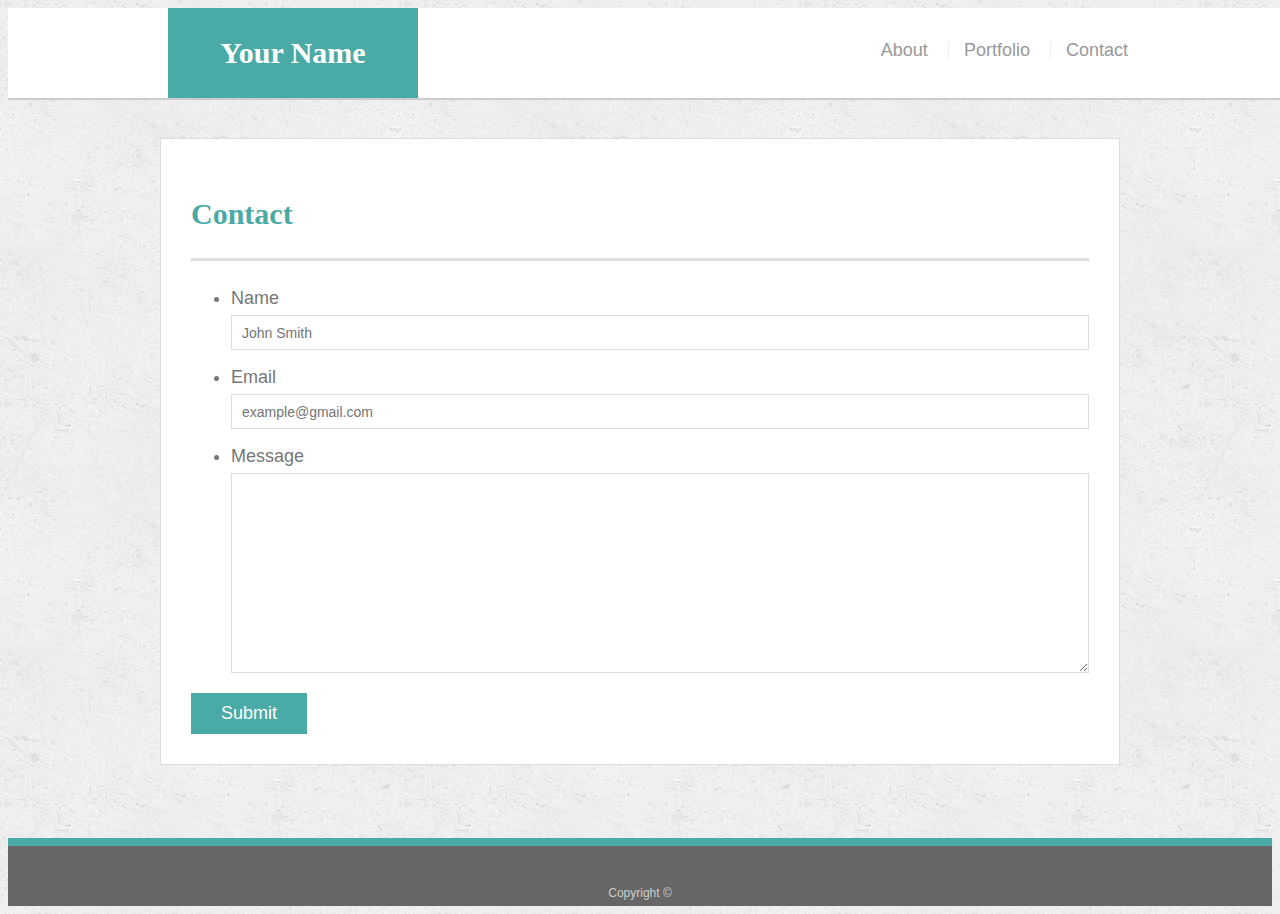
==== contact.html @ 4c53ee77 "starting files" ====
<!doctype html>
<html lang="en-us">

<head>
  <meta charset="UTF-8">
  <title>Contact | Your Name</title>
  <link rel="stylesheet" type="text/css" href="assets/css/style.css">
</head>

<body>

  <header id="masthead">
    <div class="container">
      <a href="index.html" id="logo">Your Name</a>
      <nav>
        <a href="index.html">About</a>
        <a href="portfolio.html">Portfolio</a>
        <a href="contact.html">Contact</a>
      </nav>
    </div>
  </header>

  <div id="main-container" class="container">
    <section class="main-section">
      <h1>Contact</h1>

      <form id="contact-form">
        <ul>
          <li>
            <label for="name">Name</label>
            <input type="text" id="name" name="name" placeholder="John Smith" required="required">
          </li>
          <li>
            <label for="email">Email</label>
            <input type="email" id="email" name="email" placeholder="example@gmail.com" required="required">
          </li>
          <li>
            <label for="message">Message</label>
            <textarea id="message" name="message" required="required"></textarea>
          </li>
        </ul>
        <input type="submit">
      </form>

    </section>

  </div>

  <footer>
    <div class="container">
      Copyright &copy; 
    </div>
  </footer>
</body>

</html>
---- assets/css/style.css ----
body {
  font-family: Arial, "Helvetica Neue", Helvetica, sans-serif;
  font-size: 18px;
  line-height: 34px;
  color: #777;
  background: url("../images/concrete_seamless.png");
}

* {
  box-sizing: border-box;
}

/* general */

.container {
  width: 100%;
  max-width: 960px;
  margin: 0 auto;
  clear: both;
}

h1,
h2,
h3,
p {
  margin-bottom: 20px;
}

p:last-child {
  margin-bottom: 0;
}

h1,
h2,
h3 {
  font-family: Georgia, Times, "Times New Roman", serif;
  font-weight: 700;
  color: #4aaaa5;
}

h1 {
  padding-bottom: 20px;
  font-size: 30px;
  line-height: 49px;
  border-bottom: 3px solid #ddd;
}

h2,
h3 {
  font-size: 22px;
}

/* header */

#masthead {
  position: fixed;
  z-index: 99;
  width: 100%;
  margin: 0 0 30px;
  overflow: auto;
  color: #fff;
  background: #fff;
  border-bottom: 2px solid #ccc;
}

#logo {
  float: left;
  width: 250px;
  height: 90px;
  font-family: Georgia, Times, "Times New Roman", serif;
  font-size: 30px;
  font-weight: 700;
  line-height: 90px;
  color: #fff;
  text-align: center;
  text-decoration: none;
  background: #4aaaa5;
}

nav {
  float: right;
  margin-top: 25px;
}

nav a {
  display: inline-block;
  padding-left: 15px;
  margin-left: 15px;
  line-height: 18px;
  color: #999;
  text-decoration: none;
  border-left: 1px solid #efefef;
}

nav a:first-child {
  border-left: 0 none;
}

/* footer */

footer {
  padding: 30px 0;
  clear: both;
  font-size: 12px;
  color: #fff;
  color: #ccc;
  text-align: center;
  background: #666;
  border-top: 8px solid #4aaaa5;
  height: 50px;
}

h3, h2 {
  padding-bottom: 20px;
  margin-bottom: 15px;
  line-height: 22px;
  border-bottom: 2px solid #eee;
}

/* main */

#main-container {
  padding-top: 130px;
  min-height: calc(100vh - 70px);
}

.main-section {
  float: left;
  width: 100%;
  max-width: 960px;
  padding: 30px;
  margin: 0 0 40px;
  background: #fff;
  border: 1px solid #ddd;
}

/* portfolio page */

.work {
  position: relative;
  float: left;
  width: 274px;
  margin: 20px 0 25px;
  overflow: auto;
}

.work:nth-child(even) {
  margin-right: 40px;
}

.work img {
  width: 100%;
  border: 0 none;
  opacity: 0.8;
}

.work h3 {
  position: absolute;
  bottom: 20px;
  width: 100%;
  padding: 15px;
  margin-bottom: 0;
  font-weight: 300;
  line-height: 30px;
  color: #fff;
  text-align: center;
  background: #4aaaa5;
  border-bottom: 0;
}

.auth-image {
  float: left;
  width: 200px;
  height: auto;
  margin-top: 10px;
  margin-right: 25px;
}

/* contact page */

#contact-form ul {
  margin-bottom: 20px;
}

#contact-form li {
  margin-bottom: 10px;
}

label,
input[type=text],
input[type=email],
textarea {
  display: block;
  width: 100%;
}

input[type=text],
input[type=email],
textarea {
  height: 35px;
  padding: 0 10px;
  font-size: 14px;
  border: 1px solid #ddd;
}

textarea {
  height: 200px;
}

input[type=submit] {
  padding: 10px 30px;
  font-size: 18px;
  color: #fff;
  cursor: pointer;
  background: #4aaaa5;
  border: 0 none;
}
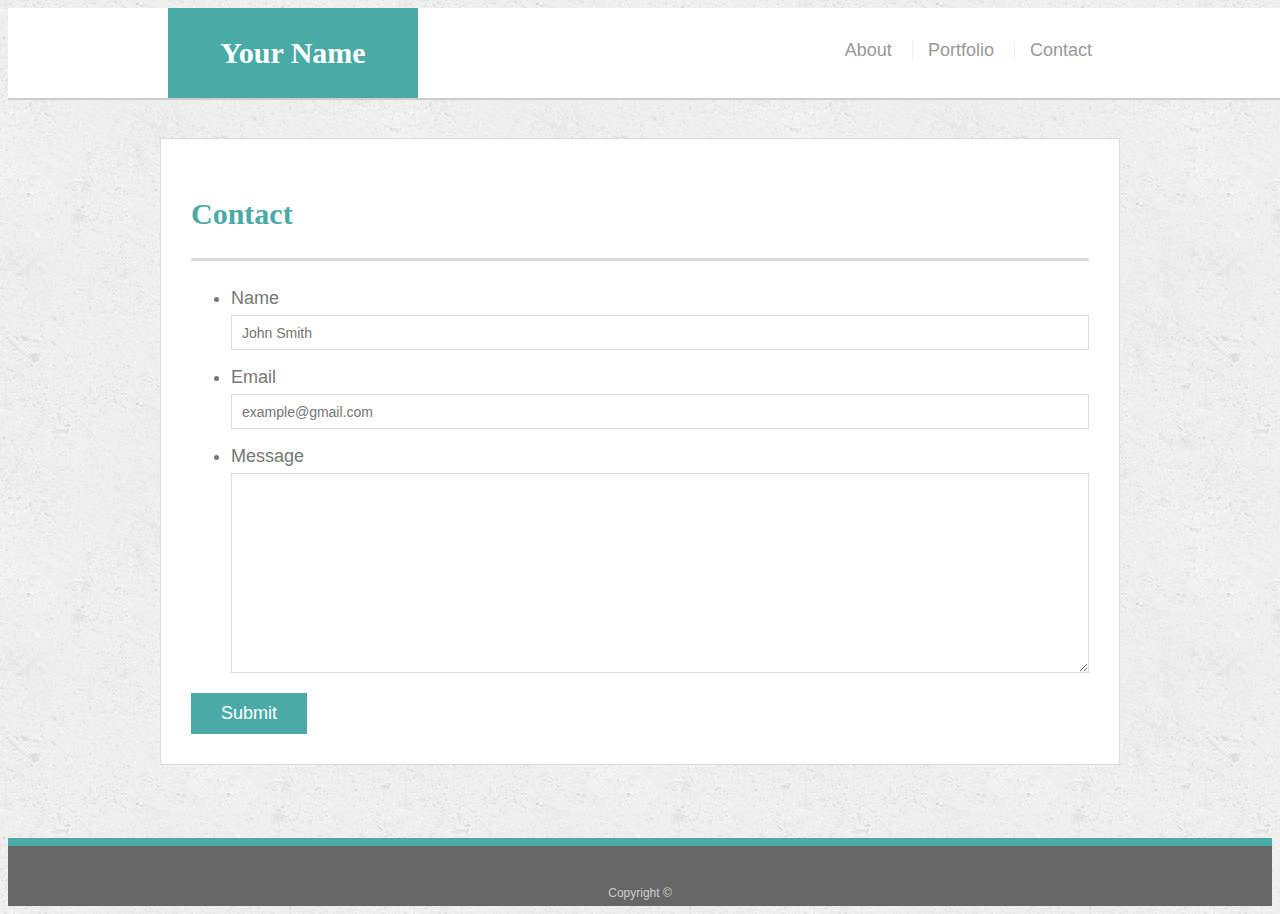
==== commit 03431473: "added media queries" ====
--- a/contact.html
+++ b/contact.html
@@ -4,7 +4,9 @@
 <head>
   <meta charset="UTF-8">
   <title>Contact | Your Name</title>
+  <link rel="stylesheet" type="text/css" href="reset.css">
   <link rel="stylesheet" type="text/css" href="assets/css/style.css">
+  <meta name="viewport" content="width=device-width, initial-scale=1.0">
 </head>
 
 <body>
@@ -16,6 +18,7 @@
         <a href="index.html">About</a>
         <a href="portfolio.html">Portfolio</a>
         <a href="contact.html">Contact</a>
+        <a></a>
       </nav>
     </div>
   </header>
--- a/assets/css/style.css
+++ b/assets/css/style.css
@@ -12,10 +12,14 @@
 
 /* general */
 
+.wrapper{
+  width: 100%;
+}
+
 .container {
   width: 100%;
   max-width: 960px;
-  margin: 0 auto;
+  margin: auto;
   clear: both;
 }
 
@@ -140,12 +144,12 @@
   position: relative;
   float: left;
   width: 274px;
-  margin: 20px 0 25px;
+  margin: 20px 10px 25px 10px;
   overflow: auto;
 }
 
 .work:nth-child(even) {
-  margin-right: 40px;
+  margin-right: 0px 20px;
 }
 
 .work img {
@@ -215,3 +219,49 @@
   background: #4aaaa5;
   border: 0 none;
 }
+
+@media screen and (max-width:980px) {
+  
+  .wrapper{
+    width:100%;
+  }
+  .work{
+    width:30%;
+  }
+  #auth-image{
+    width:100%;
+  }
+  img{
+    width:100%;
+  }
+}
+
+@media screen and (max-width:768px) {
+  .wrapper{
+    width:100%;
+  }
+  .work{
+    width:30%;
+  }
+  #auth-image{
+    width:100%;
+  }
+  img{
+    width:100%;
+  }
+}
+
+@media screen and (max-width:640px) {
+  .wrapper{
+    width:100%;
+  }
+  .work{
+    width:100%;
+  }
+  #auth-image{
+    width:100%;
+  }
+  img{
+    width:100%;
+  }
+}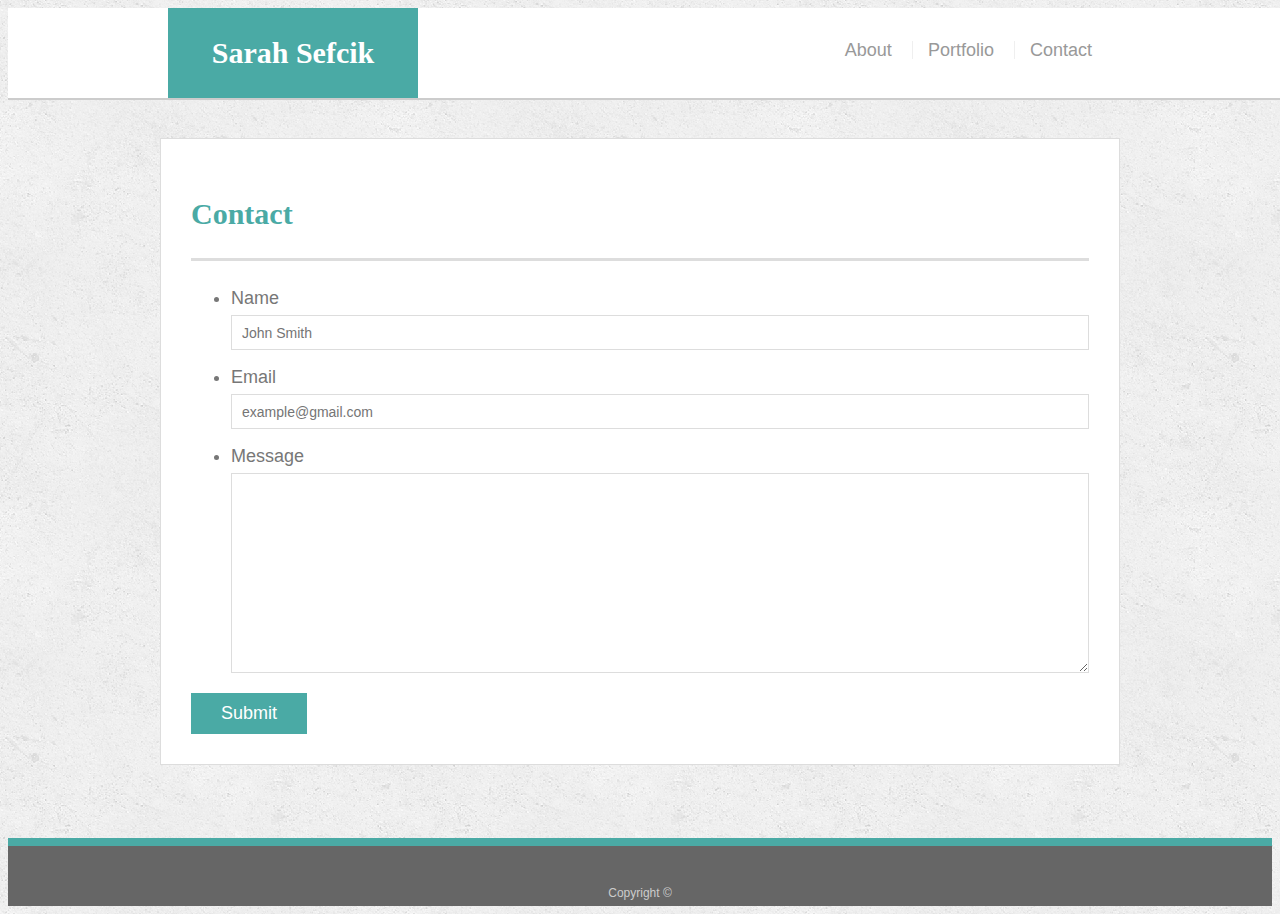
==== commit b2a59d44: "contact and index page" ====
--- a/contact.html
+++ b/contact.html
@@ -3,7 +3,7 @@
 
 <head>
   <meta charset="UTF-8">
-  <title>Contact | Your Name</title>
+  <title>Contact | Sarah Sefcik</title>
   <link rel="stylesheet" type="text/css" href="reset.css">
   <link rel="stylesheet" type="text/css" href="assets/css/style.css">
   <meta name="viewport" content="width=device-width, initial-scale=1.0">
@@ -13,7 +13,7 @@
 
   <header id="masthead">
     <div class="container">
-      <a href="index.html" id="logo">Your Name</a>
+      <a href="index.html" id="logo">Sarah Sefcik</a>
       <nav>
         <a href="index.html">About</a>
         <a href="portfolio.html">Portfolio</a>
